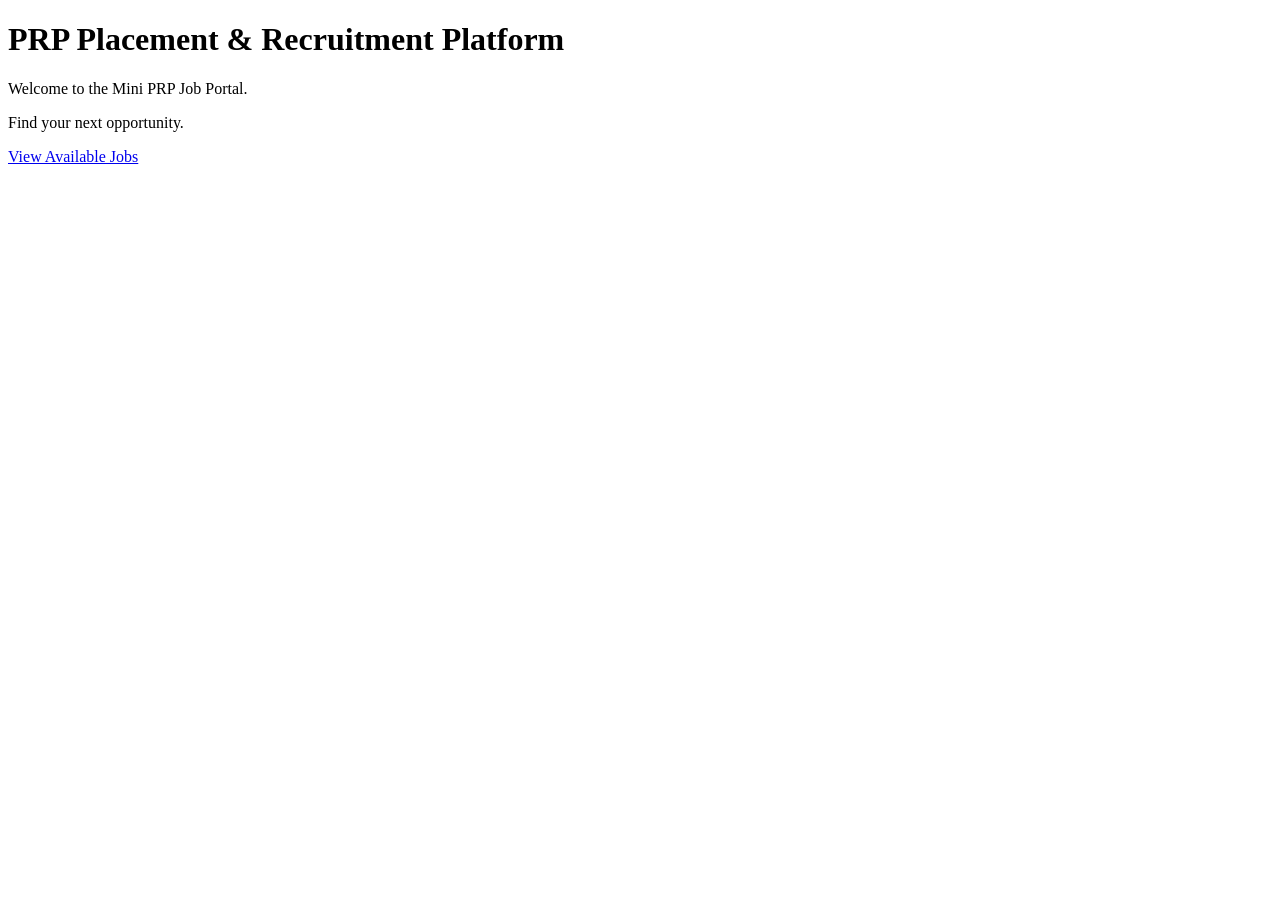
==== templates/index.html @ fd8baa97 "Initial PRP Job Portal application" ====
<!DOCTYPE html>
<html>

<head>
    <title>PRP Job Portal</title>

    <link
        rel="stylesheet"
        href="{{ url_for('static', filename='style.css') }}"
    >
</head>

<body>

<div class="container">

    <h1>PRP Placement & Recruitment Platform</h1>

    <p>Welcome to the Mini PRP Job Portal.</p>

    <p>Find your next opportunity.</p>

    <a class="button" href="/jobs">
        View Available Jobs
    </a>

</div>

</body>
</html>
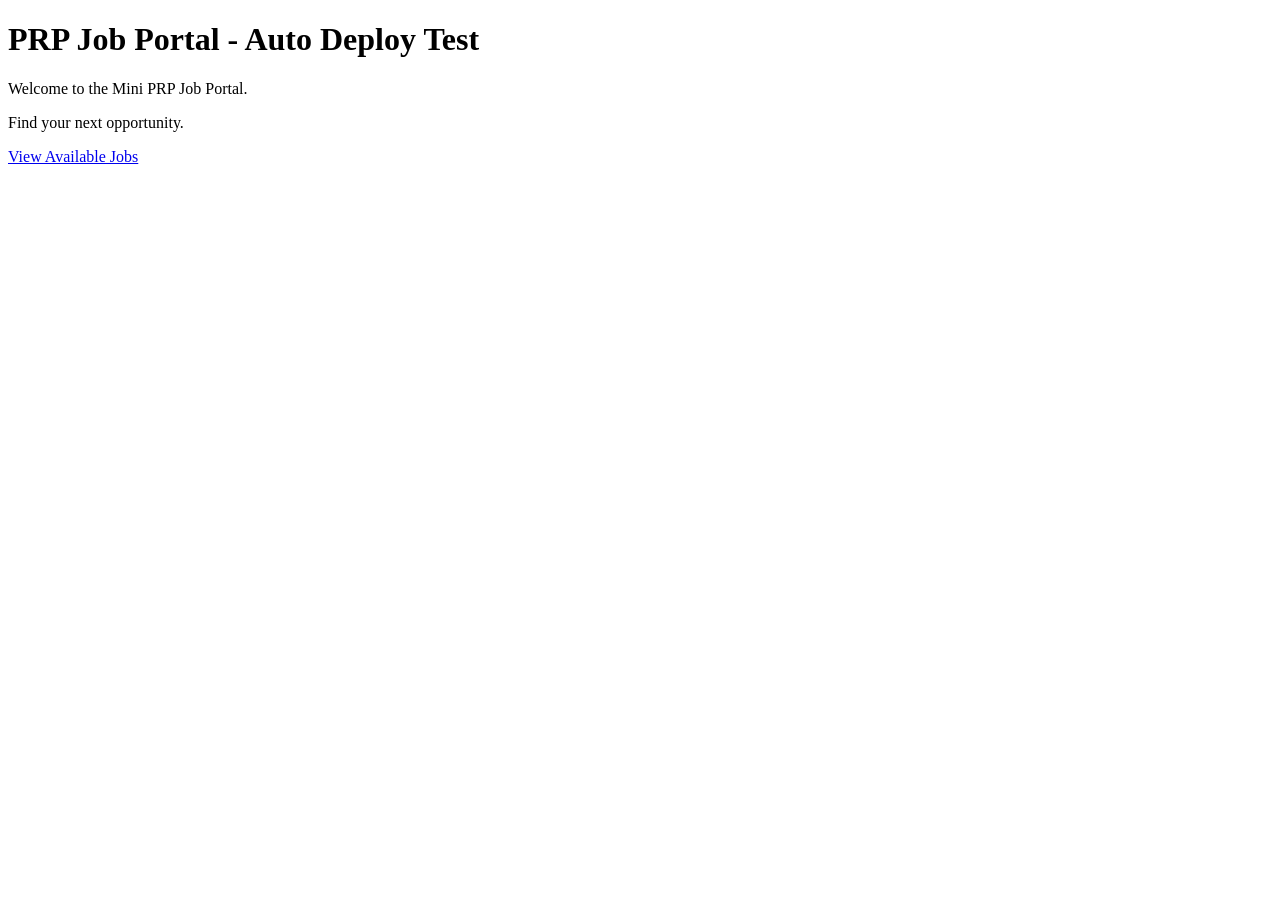
==== commit 3a4c498f: "Update index.html" ====
--- a/templates/index.html
+++ b/templates/index.html
@@ -2,7 +2,7 @@
 <html>
 
 <head>
-    <title>PRP Job Portal</title>
+    <title>PRP Job Portal </title>
 
     <link
         rel="stylesheet"
@@ -14,7 +14,7 @@
 
 <div class="container">
 
-    <h1>PRP Placement & Recruitment Platform</h1>
+    <h1>PRP Job Portal - Auto Deploy Test</h1>
 
     <p>Welcome to the Mini PRP Job Portal.</p>
 
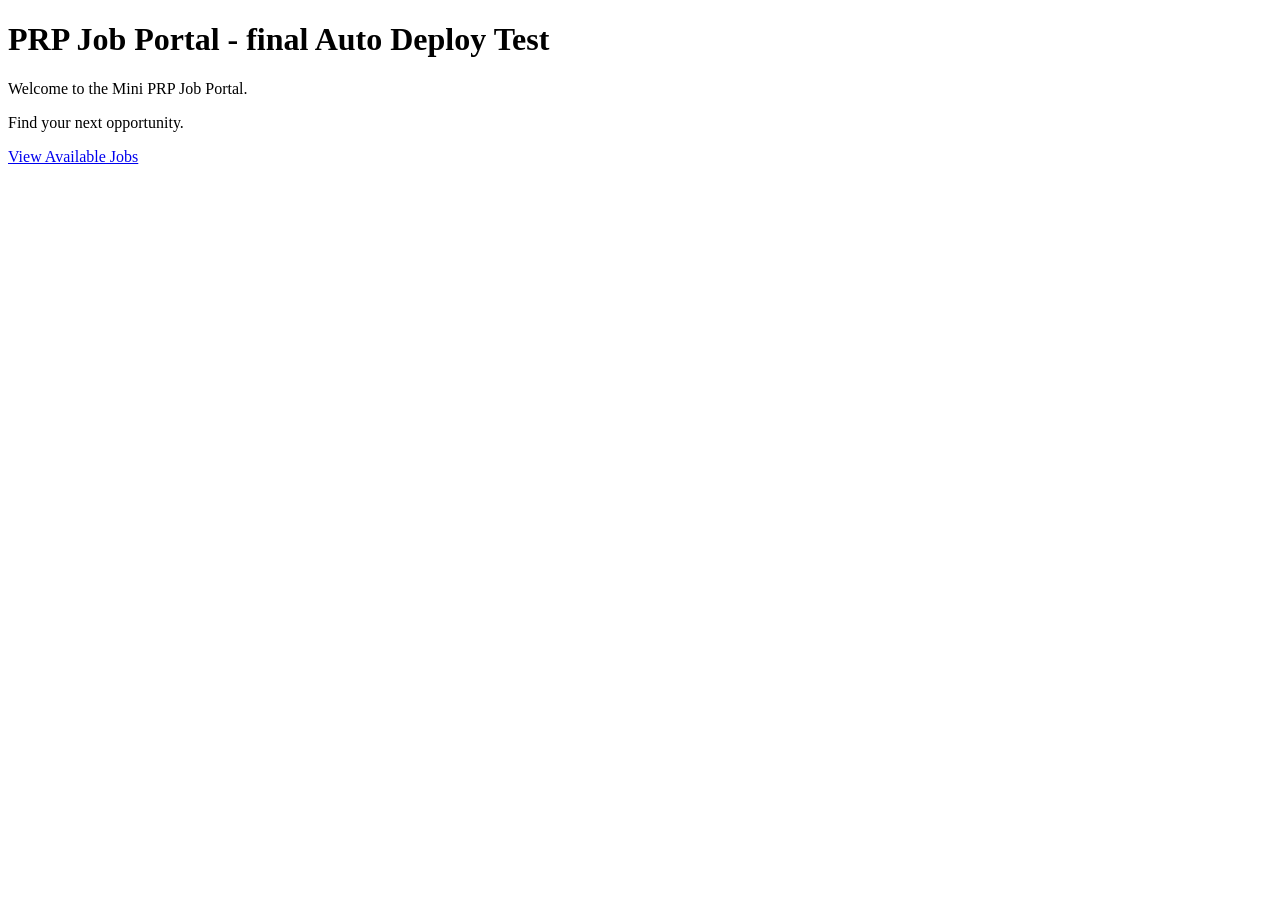
==== commit 5162fc2e: "Update index.html" ====
--- a/templates/index.html
+++ b/templates/index.html
@@ -14,7 +14,7 @@
 
 <div class="container">
 
-    <h1>PRP Job Portal - Auto Deploy Test</h1>
+    <h1>PRP Job Portal - final Auto Deploy Test</h1>
 
     <p>Welcome to the Mini PRP Job Portal.</p>
 
